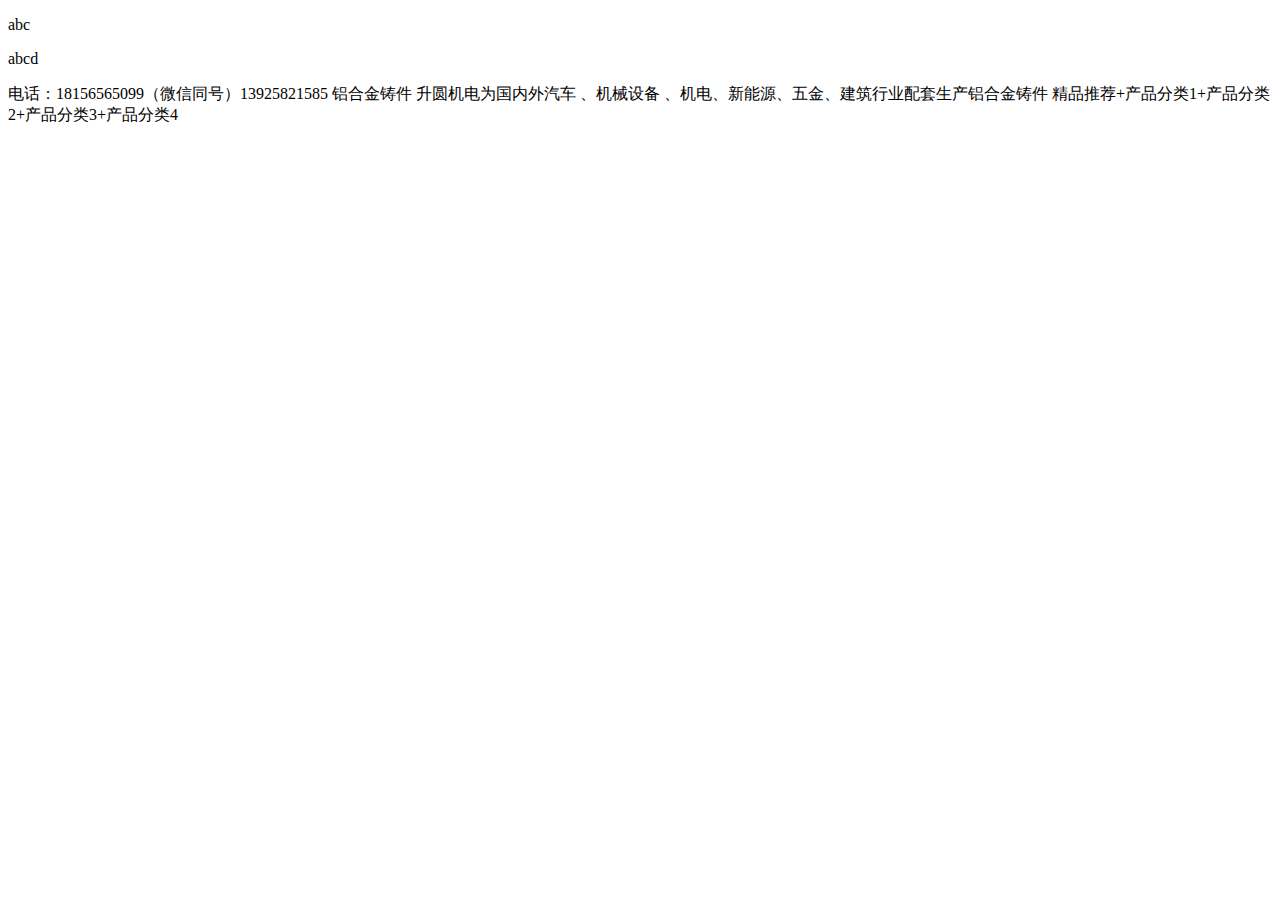
==== a.html @ 364d3a1c "000" ====
<!DOCTYPE html>
<html lang="en">
<head>
	<meta charset="UTF-8">
	<title>hello world!</title>
</head>
<body>
	<p>abc</p>
	<p>abcd</p>
	电话：18156565099（微信同号）13925821585
	铝合金铸件
	升圆机电为国内外汽车 、机械设备 、机电、新能源、五金、建筑行业配套生产铝合金铸件
	精品推荐+产品分类1+产品分类2+产品分类3+产品分类4
</body>
</html>
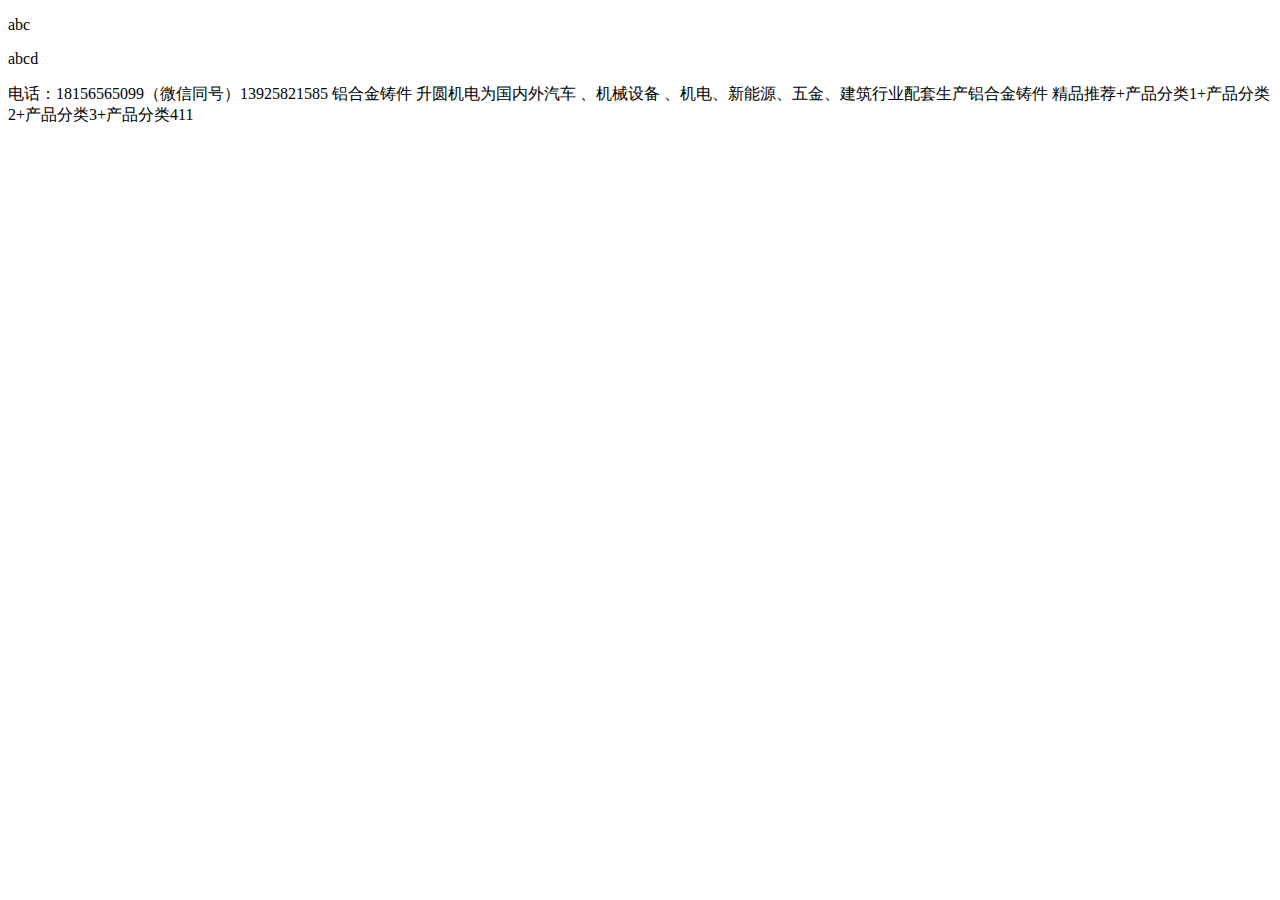
==== commit 88075036: "add" ====
--- a/a.html
+++ b/a.html
@@ -10,6 +10,6 @@
 	电话：18156565099（微信同号）13925821585
 	铝合金铸件
 	升圆机电为国内外汽车 、机械设备 、机电、新能源、五金、建筑行业配套生产铝合金铸件
-	精品推荐+产品分类1+产品分类2+产品分类3+产品分类4
+	精品推荐+产品分类1+产品分类2+产品分类3+产品分类411
 </body>
 </html>